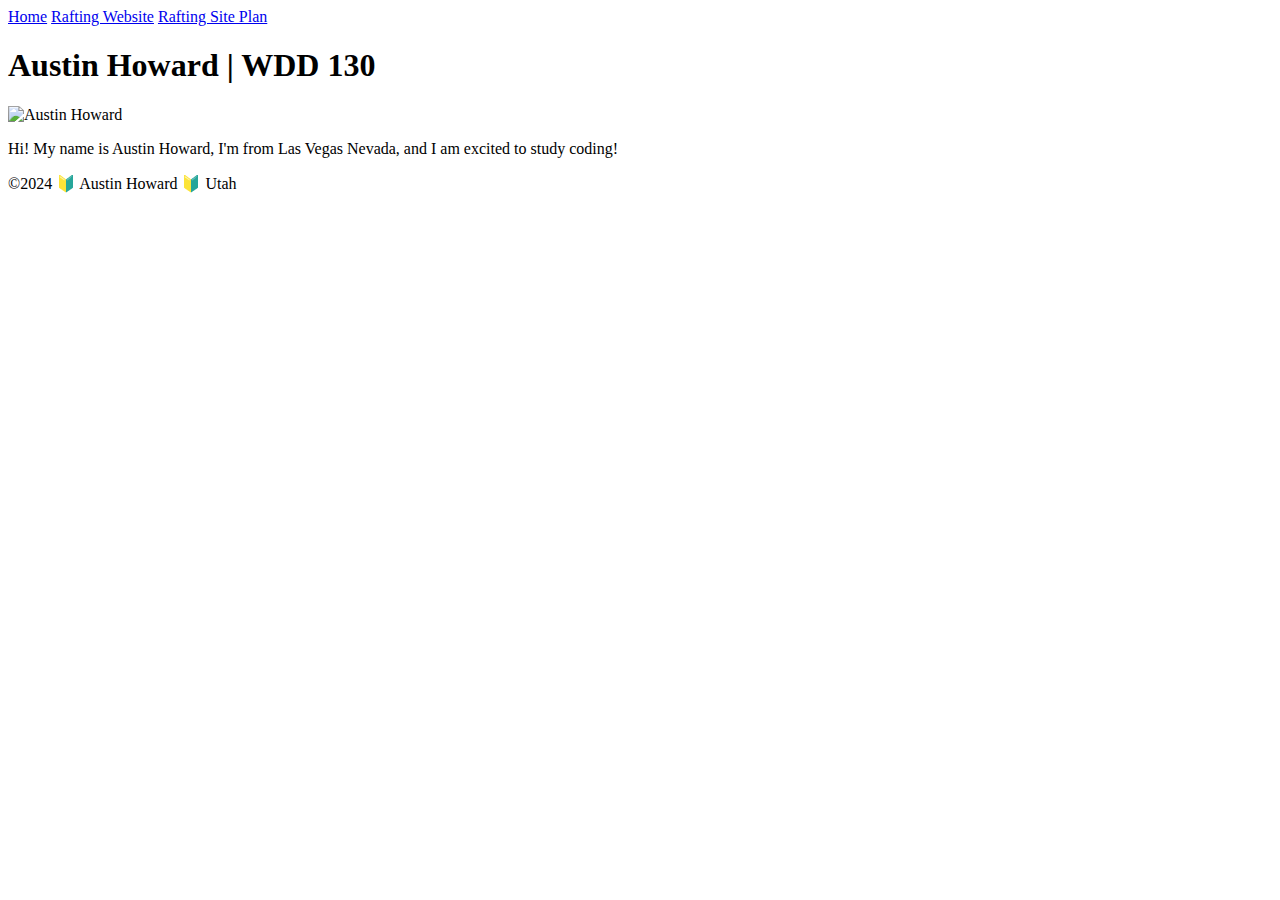
==== index.html @ ab3eac88 "first commit" ====
<!DOCTYPE html>
<html lang="en-US">
    <head>
        <meta charset="utf-8">
        <meta name="viewport" content="width=device-width,initial-scale=1.0">
        <title>Austin Howard | WDD 130</title>
    </head>
    <body>
<header>
<nav>
    <a href="#">Home</a>
    <a href="wwr/">Rafting Website</a>
    <a href="wwr/site-plan-rafting.html">Rafting Site Plan</a>
</nav>
</header>
<main>
<h1>Austin Howard | WDD 130</h1>
<img src="images/profile.jpg" alt="Austin Howard" width="200">
<p> Hi! My name is Austin Howard, I'm from Las Vegas Nevada, and I am excited to study coding!</p>
</main>
<footer>
<p>©2024 🔰 Austin Howard 🔰 Utah</p>
</footer>
    </body>
</html>
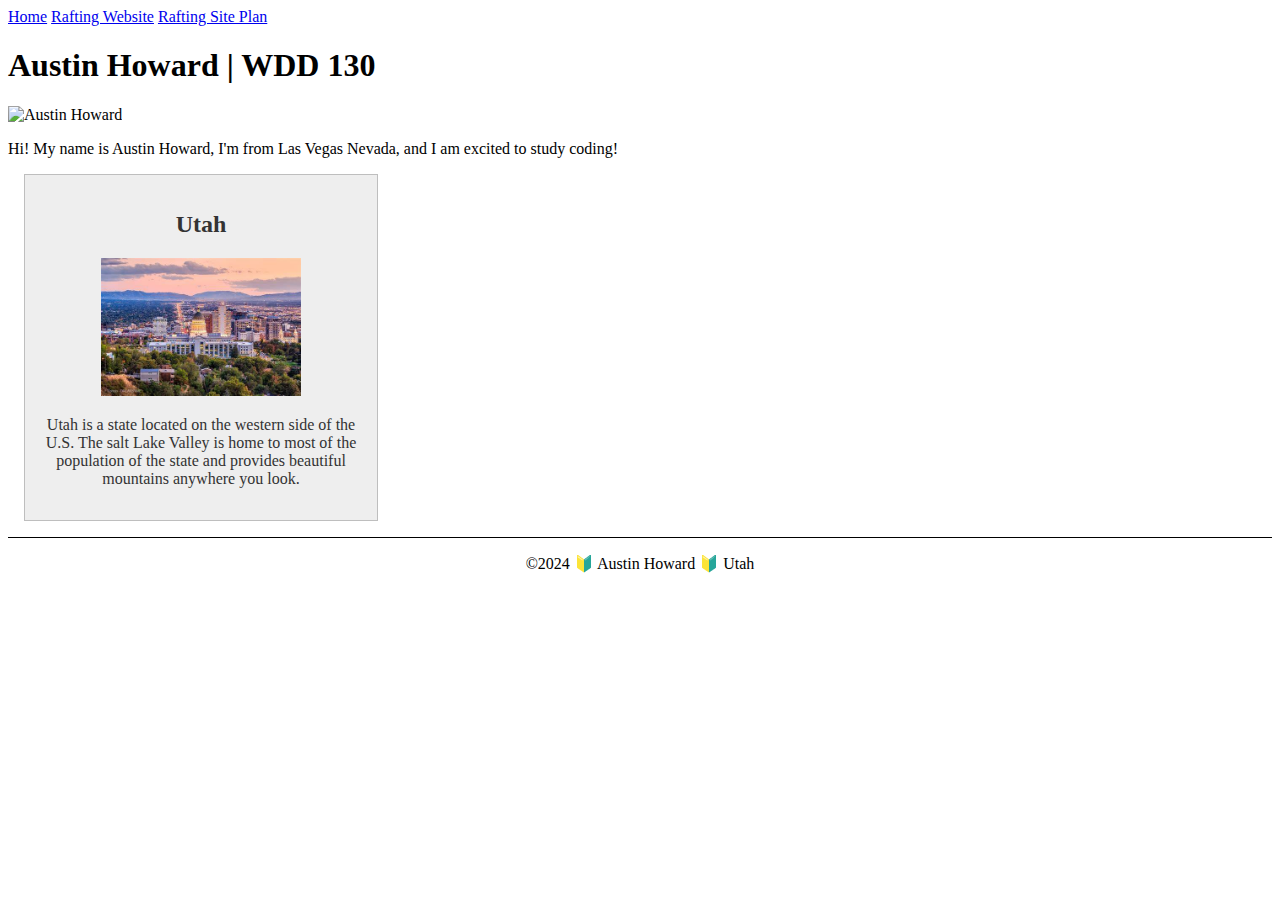
==== commit ef245387: "edited" ====
--- a/index.html
+++ b/index.html
@@ -3,6 +3,9 @@
     <head>
         <meta charset="utf-8">
         <meta name="viewport" content="width=device-width,initial-scale=1.0">
+        <meta namek="description" content="A get to know you page about myself, Austin Howard.">
+        <meta name="author" content="Austin Howard">
+        <link rel="stylesheet" href="styles/styles.css">
         <title>Austin Howard | WDD 130</title>
     </head>
     <body>
@@ -18,6 +21,11 @@
 <img src="images/profile.jpg" alt="Austin Howard" width="200">
 <p> Hi! My name is Austin Howard, I'm from Las Vegas Nevada, and I am excited to study coding!</p>
 </main>
+<aside>
+    <h2>Utah</h2>
+    <img src="images/utah.jpeg" alt="Salt Lake City">
+    <p>Utah is a state located on the western side of the U.S. The salt Lake Valley is home to most of the population of the state and provides beautiful mountains anywhere you look.</p>
+</aside>
 <footer>
 <p>©2024 🔰 Austin Howard 🔰 Utah</p>
 </footer>
--- a/styles/styles.css
+++ b/styles/styles.css
@@ -0,0 +1,28 @@
+main {
+    max-width: 840px;
+}
+aside {
+    width: 20rem;
+    margin: 1rem;
+    border: 1px solid rgba(0, 0, 0, 0.2); /* 1️⃣ */
+    padding: 1rem;
+    background-color: #eee;
+    color: #333;
+    text-align: center;
+}
+aside img {
+    width: 200px;
+    height: auto;
+}
+main img {
+    width:150px;
+    height: auto;
+}
+
+p { padding: 0;}
+
+footer {
+    margin-top: 15px;
+    border-top: 1px solid #000;
+    text-align: center;
+}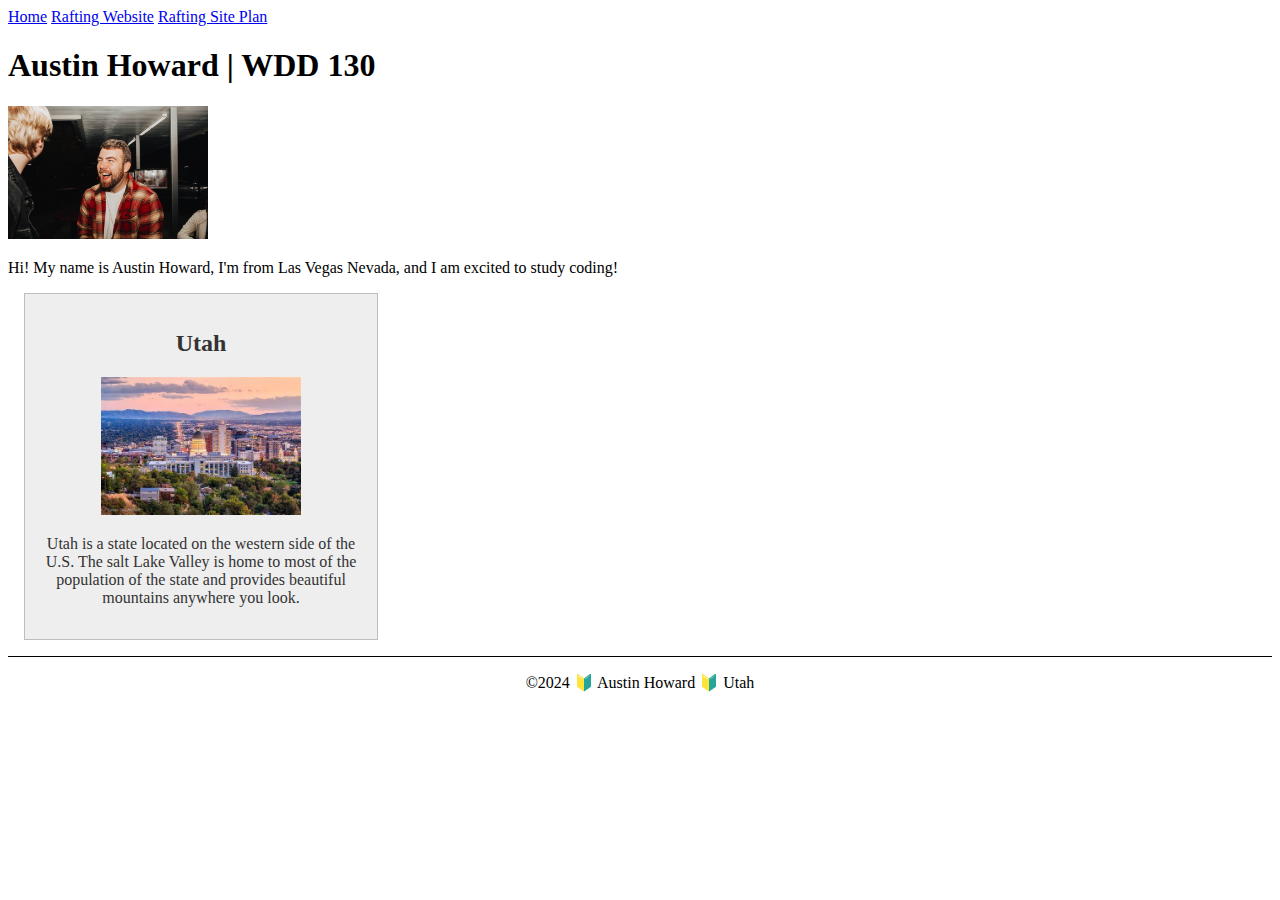
==== commit fa4dae17: "photo edit" ====
--- a/index.html
+++ b/index.html
@@ -18,7 +18,7 @@
 </header>
 <main>
 <h1>Austin Howard | WDD 130</h1>
-<img src="images/profile.jpg" alt="Austin Howard" width="200">
+<img src="images/profile.jpeg" alt="Austin Howard" width="200">
 <p> Hi! My name is Austin Howard, I'm from Las Vegas Nevada, and I am excited to study coding!</p>
 </main>
 <aside>
--- a/styles/styles.css
+++ b/styles/styles.css
@@ -15,7 +15,7 @@
     height: auto;
 }
 main img {
-    width:150px;
+    width:200px;
     height: auto;
 }
 
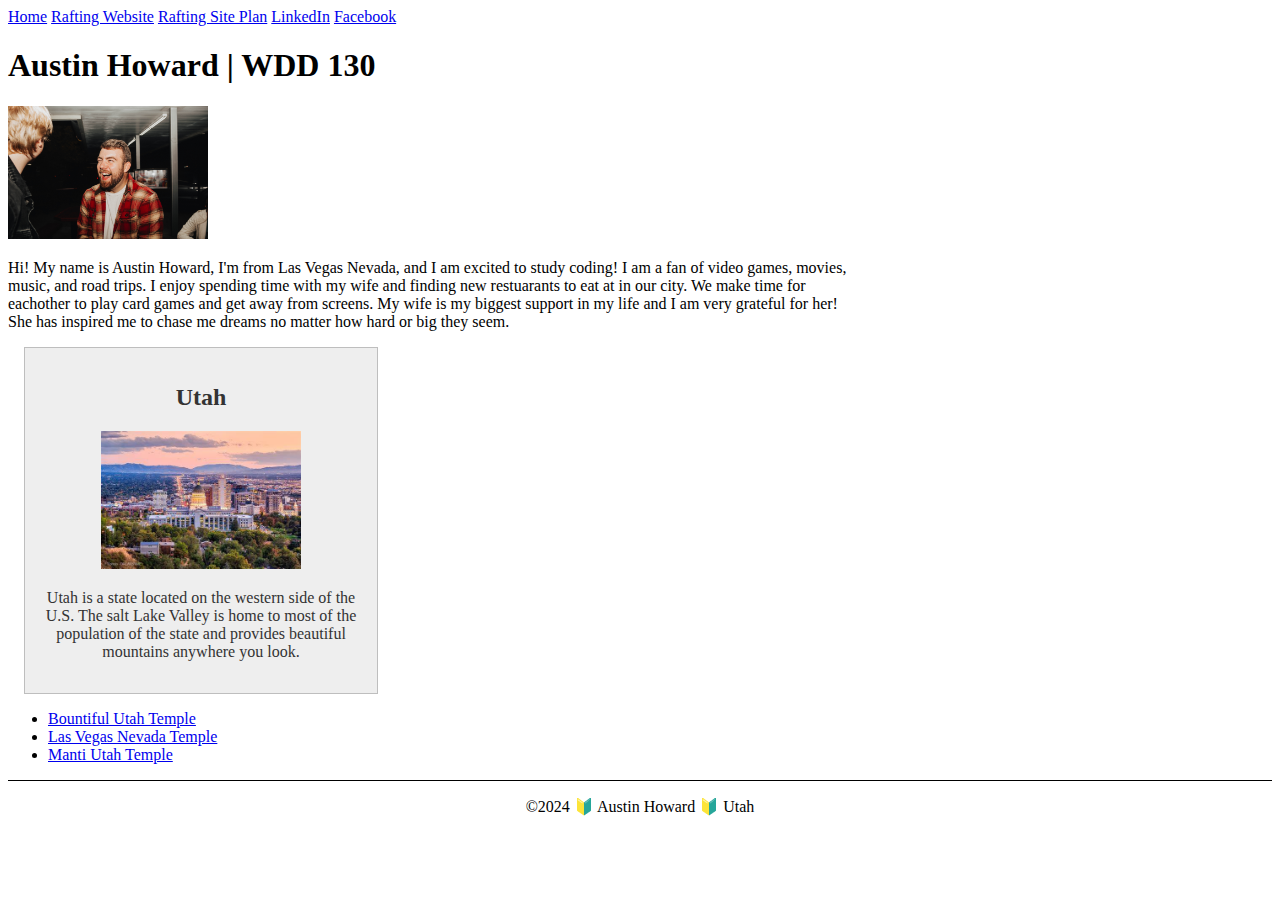
==== commit 98cf0e92: "w4 fin touch" ====
--- a/index.html
+++ b/index.html
@@ -3,31 +3,47 @@
     <head>
         <meta charset="utf-8">
         <meta name="viewport" content="width=device-width,initial-scale=1.0">
-        <meta namek="description" content="A get to know you page about myself, Austin Howard.">
+        <meta name="description" content="A get to know you page about myself, Austin Howard, and to get the user comfortable by styling the page and making it presentable.">
         <meta name="author" content="Austin Howard">
         <link rel="stylesheet" href="styles/styles.css">
         <title>Austin Howard | WDD 130</title>
     </head>
     <body>
-<header>
-<nav>
-    <a href="#">Home</a>
-    <a href="wwr/">Rafting Website</a>
-    <a href="wwr/site-plan-rafting.html">Rafting Site Plan</a>
-</nav>
-</header>
-<main>
-<h1>Austin Howard | WDD 130</h1>
-<img src="images/profile.jpeg" alt="Austin Howard" width="200">
-<p> Hi! My name is Austin Howard, I'm from Las Vegas Nevada, and I am excited to study coding!</p>
-</main>
-<aside>
-    <h2>Utah</h2>
-    <img src="images/utah.jpeg" alt="Salt Lake City">
-    <p>Utah is a state located on the western side of the U.S. The salt Lake Valley is home to most of the population of the state and provides beautiful mountains anywhere you look.</p>
-</aside>
-<footer>
-<p>©2024 🔰 Austin Howard 🔰 Utah</p>
-</footer>
+        <div class="grid">
+        <header>
+        <nav>
+            <a href="#">Home</a>
+            <a href="wwr/">Rafting Website</a>
+            <a href="wwr/site-plan-rafting.html">Rafting Site Plan</a>
+            <a href="https://linkedin.com">LinkedIn</a>
+            <a href="https://facenook.com">Facebook</a>
+        </nav>
+        </header>
+        </div>
+        <main>
+            <h1>Austin Howard | WDD 130</h1>
+            <img src="images/profile.jpeg" alt="Austin Howard" width="200">
+            <p> Hi! My name is Austin Howard, I'm from Las Vegas Nevada, and I am excited to study coding! I am a fan of video games, movies, music, and road trips. 
+                I enjoy spending time with my wife and finding new restuarants to eat at in our city. We make time for eachother to play card games and get away from 
+                screens. My wife is my biggest support in my life and I am very grateful for her! She has inspired me to chase me dreams no matter how hard or big they seem.
+            </p>
+    
+        <div class="grid">
+        <aside class="box">
+            <h2>Utah</h2>
+            <img src="images/utah.jpeg" alt="Salt Lake City">
+            <p>Utah is a state located on the western side of the U.S. The salt Lake Valley is home to most of the population of the state and provides beautiful mountains anywhere you look.</p>
+        </aside>
+        </div>
+        <ul class="box">
+            <li><a href="https://www.churchofjesuschrist.org/temples/details/bountiful-utah-temple?lang=eng">Bountiful Utah Temple</a></li>
+            <li><a href="https://www.churchofjesuschrist.org/temples/details/las-vegas-nevada-temple?lang=eng">Las Vegas Nevada Temple</a></li>
+            <li><a href="https://www.churchofjesuschrist.org/temples/details/manti-utah-temple?lang=eng">Manti Utah Temple</a></li>
+        </ul>
+        </main>
+    
+    <footer>
+        <p>©2024 🔰 Austin Howard 🔰 Utah</p>
+    </footer>
     </body>
 </html>